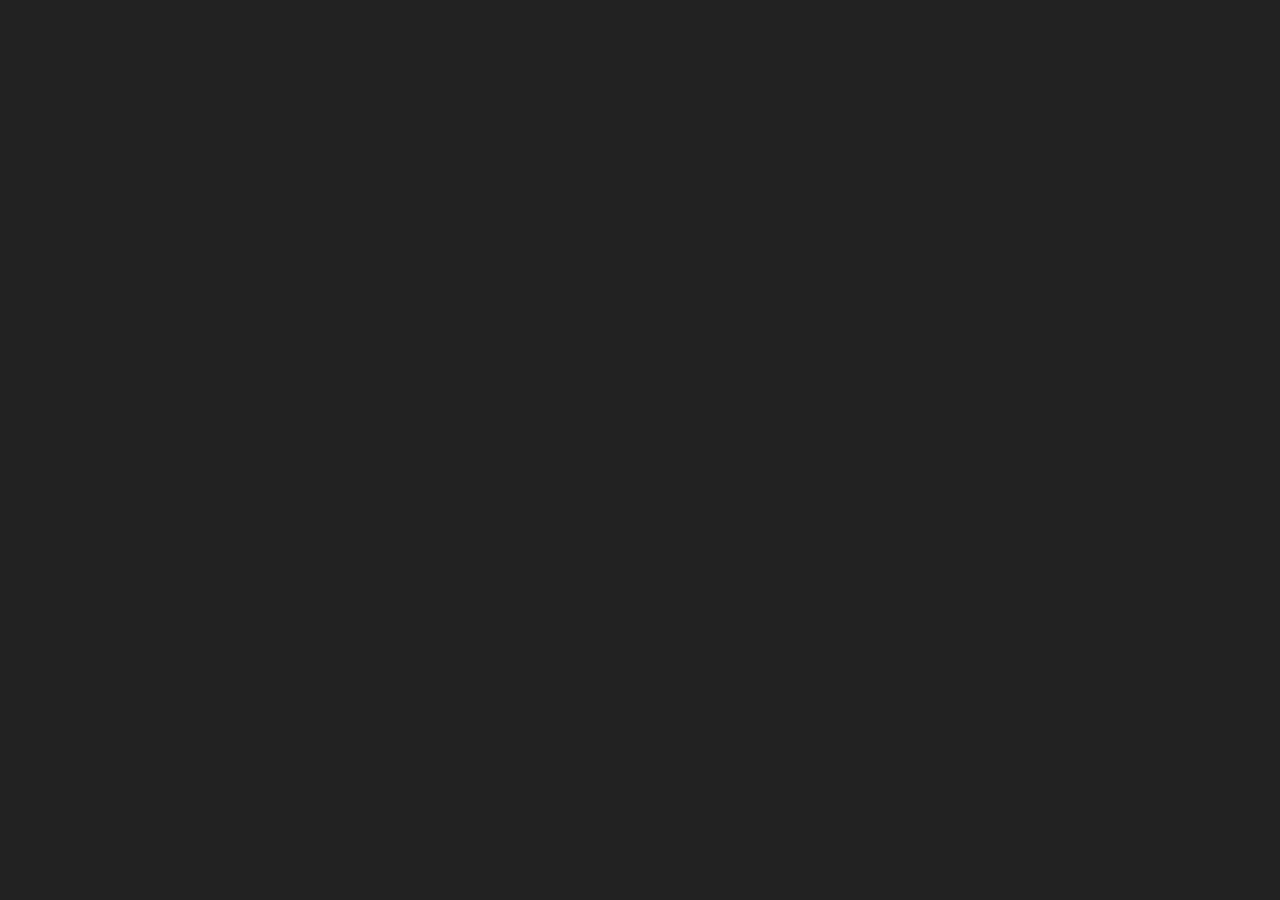
==== index.html @ 2d4ada60 ". ." ====
<!DOCTYPE html>
<html lang="en">

<head>
        <meta charset="UTF-8">
        <meta name="viewport" content="width=device-width, initial-scale=1, shrink-to-fit=no">
        <title>lujiangz</title>
        <meta name="description" content="lujiangz" />
        <meta name="keywords" content=", lujiangz" />

        <!--  FavIcon  -->
        <link rel="shortcut icon" href="assets/img/favvicon.ico">

        <!-- Google Fonts -->
		<link href="https://fonts.googleapis.com/css?family=Muli:400,600" rel="stylesheet">
		<link href="https://fonts.googleapis.com/css?family=Poppins:400,500,600,700" rel="stylesheet">

        <!--  plugins Css  -->
        <link rel="stylesheet" type="text/css" href="assets/css/plugins.css">
        <!--  Custom Style CSS  -->
        <link rel="stylesheet" href="assets/css/style.css">

    </head>
    <body class="pilling-page uone-dark"  data-spy="scroll" data-target="#scrollspy" data-offset="1">

        <!--  Pre Loader  -->
        <div id="overlayer">
            <span class="spinner-grow spinner-grow-lg loader" role="status" aria-hidden="true"></span>
        </div>


        <!--  Page Pilling  Strat  -->
		 <div id="pagepiling" class="pagepiling">

             <!--   Header Start -->
             <header>
                 <div class="logo-area">
                     <a href="index.html" class="logo">
                         <span class="size-sm mb-0 font-weight-bold pl-3 text-dark text-left">L<span class="base-color">ujiangz</span></span>
                     </a>
                 </div>
             </header>
             <!--   Header End   -->



            <!--    Hero Start    -->
            <section class="section pp-scrollable hero" id="hero">
                <div class="display-table">
                    <div class="display-content">
                        <div class="container">
                            <div class="title-small">
                                <p class="text-dark">Home</p>
                            </div>
                            <div class="row">
                                <div class=" col-md-4 col-sm-12">
                                    <div class="personal-img">
                                        <img src="assets/img/mehmet.jpg" alt="/" class="img-thumbnail">
                                    </div>
                                </div>
                                <div class="col-lg-8 personal-item">
                                    <br><br>
                                    <h1 class="text-dark mb-3">lujiangz</h1>
                                    <p class="text-dark"> <span class="element" data-elements="Part-Time Gamer, Full-Time Lazy Programmer."></span></p>
                                    <div class="row">
                                        <div class="col-lg-5 col-sm-6 personal-info">
                                        </div>
                                        <div class="col-lg-12">
                                            <ul class="list-inline social-icon mt-2">                                              
                                                <li class="list-inline-item"><a target="_blank" href="https://twitter.com/mehmetsevuk"><i class="lni-twitter-filled text-dark"></i></a></li>
                                                <li class="list-inline-item"><a target="_blank" href="https://www.instagram.com/lujiangz/"><i class="lni-instagram-original text-dark"></i></a></li>
                                                
                                            </ul>
                                        </div>
                                    </div>
                                </div>
                            </div>
                        </div>
                    </div>
                </div>
            </section>
            <!--    Hero End    -->
        </div>
        <!--  Page Pilling  End -->


        <!--  JavaScripts  -->
        <script data-cfasync="false" src="cdn-cgi/scripts/5c5dd728/cloudflare-static/email-decode.min.js"></script><script data-cfasync="false" src="cdn-cgi/scripts/5c5dd728/cloudflare-static/email-decode.min.js"></script><script src="assets/js/jquery-3.4.1.min.js"></script>
        <!--  Plugins JS  -->
        <script src="assets/js/plugins.js"></script>
        <!-- Map Js -->
        <script src="https://maps.googleapis.com/maps/api/js?key=AIzaSyBcmB207_E3E4SkA8jTA8FQjSWTop9YxZU"></script>
        <!--  Custom JS  -->
        <script src="assets/js/uone.js"></script>
    </body>

</html>
---- assets/css/style.css ----
/*-----------------------------------------------------------
* Template Name    : Uone | Responsive One Page HTML Template
* Author           : Retrinagroup
* Version          : 1.0.0
* Created          : January 2020
* File Description : Main css file of the template
*------------------------------------------------------------
*/
/***********************
    1.GENERAL
    2.PRELOADER
    3.FIX
    4.OVERLAY MENU
    5.HERO
    6.COUNT TO
    7.RESUME
    8.SKILL
    9.SERVICES
    10.PORTFOLIO
    11.CLIENT
    12.BLOG
    13.CONTACT
    14.FOOTER
    15.NILL-DARK
	16.RESPONSIVE
************************/
/*-------------------------
         GENERAL
-------------------------*/
body {
  font-family: "Muli", sans-serif;
}

::-moz-selection {
  background: rgba(255, 74, 41, 0.3);
}

::selection {
  background: rgba(255, 74, 41, 0.3);
}

::-moz-selection {
  background: rgba(255, 74, 41, 0.3);
}

.full-screen {
  height: 100vh;
}

h1, h2, h3, h4, h5, h6 {
  font-family: "Poppins", sans-serif;
  line-height: 1.618;
}

.base-color {
  color: #d23e50 !important;
}

.bg-base-color {
  background-color: #d23e50 !important;
}

.z-index {
  z-index: 2;
}

.w-40 {
  width: 40% !important;
}

h2 span {
  font-weight: 600;
}

.pt-6, .py-6 {
  padding-top: 6rem;
}

.pb-6, .py-6 {
  padding-bottom: 6rem;
}

a:hover {
  text-decoration: none;
}

a, button {
  outline: none !important;
}

.max-width-365 {
  max-width: 365px;
  margin: 0 auto;
}

.pill-button {
  background-color: #d23e50;
  border: 2px solid #d23e50;
  border-radius: 25px;
  padding: 10px 30px;
  color: #ffffff;
  -webkit-transition: all 0.3s ease;
  transition: all 0.3s ease;
  font-size: 16px;
  display: inline-block;
}

.pill-button:hover {
  background-color: #bf2739;
  border-color: #bf2739;
  color: #ffffff;
}

.display-table {
  display: table;
  width: 100%;
  height: 100%;
}

.display-content {
  vertical-align: middle;
  display: table-cell;
  padding: 5rem 0;
}

.center-item {
  display: -webkit-box;
  display: -ms-flexbox;
  display: flex;
  -webkit-box-pack: center;
  -ms-flex-pack: center;
  justify-content: center;
  -webkit-box-orient: vertical;
  -webkit-box-direction: normal;
  -ms-flex-direction: column;
  flex-direction: column;
  -webkit-box-align: center;
  -ms-flex-align: center;
  align-items: center;
}

/*-------------------------
        PRELOADER
-------------------------*/
#overlayer {
  width: 100%;
  height: 100%;
  position: fixed;
  z-index: 9999;
  background: #222;
}

.loader {
  position: fixed;
  top: calc(50% - 20px);
  left: calc(50% - 20px);
  z-index: 99999;
  color: #d23e50;
}

/*-------------------------
        FIX
-------------------------*/
header {
  padding: 15px;
  width: 100%;
  background-color: transparent;
  position: fixed;
  z-index: 1030;
  top: 0;
}

#pp-nav li {
  margin: 0.75rem 0.5rem;
}

#pp-nav li a {
  padding: 0.5rem;
}

#pp-nav li span {
  width: 20px;
  height: 3px;
  background-color: #2a2a2b;
  border: none;
  border-radius: 1rem;
  -webkit-transition: all 0.5s ease;
  transition: all 0.5s ease;
}

#pp-nav li .active span {
  background-color: #d23e50;
  width: 30px;
  -webkit-transform: translateX(-10px);
          transform: translateX(-10px);
}

#pp-nav li .pp-tooltip {
  color: #222;
  font-size: 12px;
  text-transform: lowercase;
  font-weight: 700;
  -webkit-transition: all 0.5s ease;
  transition: all 0.5s ease;
  -webkit-transform: translateY(-3px);
          transform: translateY(-3px);
}

#pp-nav li .active ~ .pp-tooltip {
  padding-right: 0.75rem;
}

#pp-nav.right {
  right: 2.5rem;
}

.pp-slidesNav li {
  margin: 0.75rem 0.5rem;
}

.pp-slidesNav span {
  width: 20px;
  height: 3px;
  background-color: #929292;
  border: none;
  border-radius: 1rem;
  -webkit-transition: all 0.5s ease;
  transition: all 0.5s ease;
}

.pp-slidesNav .active span {
  background-color: #9e6b2b;
  width: 30px;
  -webkit-transform: translateX(-10px);
          transform: translateX(-10px);
}

.title-small {
  position: absolute;
  top: calc(50% - 12px);
  width: 280px;
  left: -7rem;
  z-index: 2;
}

.title-small p {
  font-size: 14px;
  color: #000000;
  text-transform: uppercase;
  letter-spacing: 0.17em;
  text-align: center;
  -webkit-transform: rotate(-90deg);
          transform: rotate(-90deg);
  position: relative;
  display: block;
  font-weight: 700;
}

.title-small p:before {
  content: '';
  width: 32px;
  height: 1px;
  background: #d23e50;
  position: absolute;
  left: 28px;
  top: 12px;
}

.title-small p:after {
  content: '';
  width: 32px;
  height: 1px;
  background: #d23e50;
  position: absolute;
  top: 12px;
  right: 32px;
}

/*-------------------------
    OVERLAY MENU
-------------------------*/
.overlay-menu {
  background-color: #222;
  position: fixed;
  top: 0;
  right: 0;
  width: 100%;
  height: 100vh;
  -webkit-transition: all 0.3s ease;
  transition: all 0.3s ease;
  z-index: 1030;
  opacity: 0;
  visibility: hidden;
}

.overlay-menu a:hover {
  color: #d23e50 !important;
}

.overlay-menu a.active {
  color: #d23e50 !important;
}

.overlay-menu .overlay-menu-list {
  width: 100%;
}

.overlay-menu .overlay-menu-list .overlay-nav > ul {
  width: 50%;
  float: left;
}

.overlay-menu .overlay-menu-list .overlay-nav a, .overlay-menu .overlay-menu-list .overlay-nav span, .overlay-menu .overlay-menu-list .overlay-nav p {
  color: #dbdbdb;
  font-size: 14px;
  letter-spacing: 2px;
  padding: 0.75rem;
  display: inline-block;
  font-family: 'Poppins', sans-serif;
  font-weight: 500;
}

.overlay-menu .overlay-menu-list .overlay-nav .contact-info li:first-child span {
  font-size: 16px;
  color: #ffffff;
  font-weight: 600;
}

.overlay-menu .overlay-menu-list .overlay-nav .contact-info li span i {
  font-size: 18px;
  position: relative;
  top: 2px;
}

.overlay-menu .overlay-menu-list .overlay-nav .contact-info .socails li i {
  font-size: 20px;
  font-weight: 400;
}

.overlay-menu .overlay-menu-list .list-group-item {
  padding: 0;
  margin: 0;
  border: none;
  background-color: transparent !important;
  text-transform: uppercase;
}

.overlay-menu.show {
  opacity: 1;
  visibility: visible;
  cursor: url(../img/cursor-white.png), auto;
}

.pilling-page .overlay-menu .overlay-menu-list .list-group-item {
  padding: 0;
  margin: 0;
  border: none;
  background-color: transparent !important;
  text-transform: uppercase;
}

.overlay-menu-toggler {
  position: absolute;
  top: 5px;
  color: #222 !important;
  padding: 10px;
  right: 24px;
  z-index: 1029;
  border-radius: 0 4px 4px 0;
  -webkit-transition: all 0.3s ease;
  transition: all 0.3s ease;
  opacity: 1;
}

.overlay-menu-toggler.move {
  opacity: 0;
}

/*-------------------------
          HERO
-------------------------*/
.hero {
  background: url("../img/mehmet-2.jpg") no-repeat;
  background-size: cover;
  -webkit-box-shadow: inset 0 0 0 2000px rgba(255, 255, 255, 0.4);
          box-shadow: inset 0 0 0 2000px rgba(255, 255, 255, 0.4);
}

.hero .list-inline-item i {
  font-size: 20px;
  font-weight: 400;
}

.hero .list-inline-item i:hover {
  color: #d23e50 !important;
}

.hero .list-inline-item:not(:last-child) {
  margin-right: 1rem;
}

.hero .personal-item {
  position: relative;
}

.hero .personal-item h1 {
  font-size: 2rem !important;
}

.hero .personal-item .personal-info p {
  font-weight: 600;
}

.hero .personal-item .personal-info span {
  font-weight: 300;
}

.hero .personal-img img {
  position: relative;
  left: 0;
  width: 100%;
}

/*-------------------------
         Count up
-------------------------*/
.count-number {
  font-size: 1.5rem;
}

.count-content {
  margin: 10px 0;
}

/*-------------------------
         RESUME
-------------------------*/
ul.timeline {
  list-style-type: none;
  position: relative;
}

ul.timeline:before {
  content: ' ';
  background: #929292;
  display: inline-block;
  position: absolute;
  left: 9px;
  top: 30px;
  width: 2px;
  height: 100%;
  z-index: 400;
}

ul.timeline > li:before {
  content: ' ';
  background-color: #ffffff;
  display: inline-block;
  border-radius: 50%;
  border: 3px solid #d23e50;
  left: -40px;
  width: 20px;
  height: 20px;
  z-index: 400;
  top: 29px;
  position: relative;
}

.resume h3 i {
  padding-right: 0.75rem;
}

/*-------------------------
          Skill
-------------------------*/
.skill-box .skillbar {
  position: relative;
  display: block;
  width: 100%;
  height: 2px;
  border-radius: 5px;
  -webkit-transition: 0.1s linear;
  transition: 0.1s linear;
  background: #eee;
}

.skill-box .skillbar:not(:last-child) {
  margin-bottom: 40px;
}

.skill-box .skillbar-title {
  position: absolute;
  top: -28px;
  left: -17px;
  font-weight: 600;
  font-size: 14px;
}

.skill-box .skillbar-title span {
  margin-left: 18px;
}

.skill-box .skillbar-bar {
  height: 2px;
  width: 0;
  border-radius: 3px;
  float: left;
  background: #d23e50;
}

.skill-box .skill-bar-percent {
  position: absolute;
  font-weight: 500;
  bottom: 8px;
  right: 0;
}

/*-------------------------
         Services
-------------------------*/
.services .services-item {
  background-color: rgba(200, 200, 200, 0.05);
  border-radius: 4px;
  padding: 25px 10px;
  margin-bottom: 30px;
}

.services .services-item:hover .services-icon {
  -webkit-transform: rotateY(360deg);
          transform: rotateY(360deg);
  -webkit-transition: 0.9s ease;
  transition: 0.9s ease;
}

.services .services-content {
  padding-left: 3rem;
}

/*-------------------------
         PORTFOLIO
-------------------------*/
.portfolio .portfolio-filter li a {
  color: #222;
  border-radius: 20px;
  display: block;
  padding: 5px 15px;
  -webkit-transition: all 0.3s;
  transition: all 0.3s;
}

.portfolio .portfolio-filter a.active {
  background-color: #d23e50 !important;
  color: #ffffff !important;
}

.portfolio .portfolio-filter a:hover {
  background-color: #d23e50 !important;
  color: #ffffff !important;
}

.portfolio .portfolio-item img {
  -webkit-transition: all .5s ease;
  transition: all .5s ease;
}

.portfolio .portfolio-item-content {
  position: relative;
  overflow: hidden;
}

.portfolio .portfolio-item-content:hover img {
  -webkit-transform: scale(1.2);
          transform: scale(1.2);
  border-radius: 0.25rem;
}

.portfolio .portfolio-item-content:hover .img-overlay {
  opacity: 1;
  visibility: visible;
  border-radius: 0.25rem;
}

.portfolio .portfolio-item-content img {
  width: 100%;
}

.portfolio .img-overlay {
  position: absolute;
  top: 0;
  left: 0;
  width: 100%;
  height: 100%;
  background-color: rgba(255, 74, 41, 0.3);
  opacity: 0;
  visibility: hidden;
  -webkit-transition: all 0.5s ease;
  transition: all 0.5s ease;
  border-radius: 50%;
}

.portfolio .img-overlay:before {
  content: "";
  height: 45%;
  width: 40%;
  position: absolute;
  border-top: 1px solid #ffffff;
  border-left: 1px solid #ffffff;
  top: 18px;
  left: 18px;
}

.portfolio .img-overlay:after {
  content: "";
  height: 45%;
  width: 40%;
  position: absolute;
  border-bottom: 1px solid #ffffff;
  border-right: 1px solid #ffffff;
  bottom: 18px;
  right: 18px;
}

.portfolio .img-overlay-content {
  position: relative;
  top: 50%;
  -webkit-transform: translate(0, -50%);
          transform: translate(0, -50%);
}

.portfolio .img-overlay-content p {
  background-color: #929292;
  height: 35px;
  width: 35px;
  display: inline-block;
}

.portfolio .img-overlay-content i {
  line-height: 35px;
}

.portfolio .img-overlay-content a:hover {
  background-color: #d23e50;
  color: #ffffff;
}

.portfolio .portfolio-icon a, .portfolio .portfolio-icon button {
  background-color: #ffffff;
  color: rgba(0, 0, 0, 0.8);
  width: 35px;
  height: 35px;
  line-height: 37px;
  margin: 0 8px;
  display: inline-block;
  border-radius: 4px;
  -webkit-transition: all 0.3s ease;
  transition: all 0.3s ease;
  border: none;
}

.portfolio .portfolio-icon a i, .portfolio .portfolio-icon button i {
  font-size: 18px;
  font-weight: 700;
}

.portfolio .portfolio-icon a:hover, .portfolio .portfolio-icon button:hover {
  background-color: #d23e50;
  color: #ffffff;
}

.portfolio-single .modal-dialog {
  max-width: 75%;
}

.max-width-450 {
  max-width: 450px;
  margin: 0 auto;
}

/*-------------------------
       TESTIMONIAL
-------------------------*/
.testimonial .testimonial-item {
  max-width: 750px;
  margin: 0 auto;
  border-radius: 4px;
  background-color: rgba(200, 200, 200, 0.05) !important;
  padding: 30px;
  overflow: hidden;
}

.testimonial .testimonial-item p {
  font-size: 16px;
  font-weight: 400;
  line-height: 2em;
}

.testimonial .testimonial-item h4 {
  font-size: 14px;
  font-weight: 300 !important;
  line-height: 2em;
}

.testimonial .testimonial-item h4 span {
  font-size: 14px;
  font-weight: 300 !important;
  line-height: 2em;
}

.testimonial .owl-dot span {
  display: block;
  width: 15px;
  height: 5px;
  background-color: #929292;
  margin: 0 4px;
  border-radius: 15px;
  -webkit-transition: all 0.5s ease;
  transition: all 0.5s ease;
}

.testimonial .owl-dot.active span {
  width: 30px;
  background-color: #d23e50;
}

.testimonial .owl-carousel .testimonial-item img {
  width: 80px;
  border: 2px solid #d23e50;
  border-radius: 5px;
}

.testimonial .owl-item .testimonial-item {
  -webkit-transition: all 0.5s ease;
  transition: all 0.5s ease;
}

.testimonial .owl-nav {
  display: block;
  position: absolute;
  bottom: -25px;
  left: calc(50% - 48px);
}

.testimonial .owl-nav .owl-prev span, .testimonial .owl-nav .owl-next span {
  background: #d23e50;
  color: #ffffff;
  width: 38px;
  height: 38px;
  font-size: 30px;
  line-height: 35px;
  text-align: center;
  display: inline-block;
  cursor: pointer;
  border-radius: 30px;
  margin: 0 5px;
}

.testimonial .owl-stage-outer {
  padding-top: 1rem;
  padding-bottom: 3rem;
}

/*-------------------------
          BLOG
-------------------------*/
.blog .blog-item {
  margin-bottom: 15px;
  margin-top: 15px;
}

.blog .image-blog img {
  width: 100%;
}

.blog .blog-content {
  background-color: rgba(200, 200, 200, 0.05) !important;
}

.blog .blog-link button {
  background-color: transparent;
  border: none;
  padding: 0;
}

.blog .blog-link button:hover {
  color: #bf2739 !important;
}

.blog-single .modal-dialog {
  max-width: 75%;
}

/*-------------------------
          CONTACT
-------------------------*/
.contact ::-moz-placeholder, .contact .form-control::-moz-placeholder {
  color: #929292;
}

.contact .form-item .form-control {
  background: rgba(255, 255, 255, 0.4);
  border-radius: 0;
  -webkit-box-shadow: none;
          box-shadow: none;
  height: 44px;
  font-size: 14px;
  position: relative;
  -webkit-transition: border .9s ease;
  transition: border .9s ease;
  border: none;
  border-bottom: 1px solid #929292;
  color: #d23e50;
}

.contact .form-item .form-control:focus {
  border-bottom: 1px solid #d23e50;
}

.contact .contact-form textarea {
  min-height: 175px;
}

.contact .contact-form h3 {
  padding-right: 2rem;
}

.contact #message.toast {
  max-width: 500px;
  padding: 2px 0 1px;
  position: relative;
  top: 18px;
  display: inline-block;
  left: 20px;
}

.contact .toast button span {
  position: relative;
  top: 8px;
}

/*-------------------------
          FOOTER
-------------------------*/
.footer {
  background: url("../img/mehmet-2.jpg") no-repeat;
  background-size: cover;
  -webkit-box-shadow: inset 0 0 0 2000px rgba(255, 255, 255, 0.4);
          box-shadow: inset 0 0 0 2000px rgba(255, 255, 255, 0.4);
}

.footer .socails li i {
  font-size: 20px;
  font-weight: 400;
}

.footer .socails li i:hover {
  color: #d23e50 !important;
}

/*-------------------------
       COLOR SCHEME
-------------------------*/
.color-scheme {
  position: fixed;
  z-index: 999;
  right: 31px;
  top: 75px;
  padding: .5rem .75rem;
  border-radius: 50%;
  -webkit-transition: all 0.5s ease;
  transition: all 0.5s ease;
}

.color-scheme:hover {
  color: #ffffff;
}

.color-scheme i {
  position: relative;
  top: 1px;
}

/*-------------------------
       COLOR SCHEME
-------------------------*/
.color-scheme {
  position: fixed;
  z-index: 999;
  right: 31px;
  top: 75px;
  padding: .5rem .75rem;
  border-radius: 50%;
  -webkit-transition: all 0.5s ease;
  transition: all 0.5s ease;
}

.color-scheme:hover {
  color: #ffffff;
}

.color-scheme i {
  position: relative;
  top: 1px;
}

/*-------------------------
       Uone DARK
-------------------------*/
body.uone-dark {
  background-color: #222;
  color: #ffffff;
}

.uone-dark .hero, .uone-dark .footer {
  -webkit-box-shadow: inset 0 0 0 2000px rgba(0, 0, 0, 0.8);
          box-shadow: inset 0 0 0 2000px rgba(0, 0, 0, 0.8);
}

.uone-dark .hero-03 {
  -webkit-box-shadow: none;
          box-shadow: none;
}

.uone-dark .text-dark {
  color: #f4f4f4 !important;
}

.uone-dark a.text-dark:hover {
  color: #f4f4f4 !important;
}

.uone-dark a.text-dark:focus {
  color: #f4f4f4 !important;
}

.uone-dark .comment-info a {
  color: #f4f4f4 !important;
}

.uone-dark .comment-info a:hover {
  color: #d23e50 !important;
}

.uone-dark .form-item .form-control {
  color: #f4f4f4 !important;
  border-bottom: 1px solid #eee;
  background: transparent;
}

.uone-dark .form-item .form-control:focus {
  border-bottom: 1px solid #d23e50;
}

.uone-dark .text-muted {
  color: #dbdbdb !important;
}

.uone-dark .bg-dark, .uone-dark .bg-white {
  background-color: #222 !important;
}

.uone-dark .services-item {
  background-color: #2a2a2b !important;
}

.uone-dark .img-thumbnail {
  background-color: transparent;
  border: 1px solid rgba(255, 255, 255, 0.4);
}

.uone-dark #pp-nav li span, .uone-dark .pp-slidesNav span {
  background-color: #eee;
}

.uone-dark #pp-nav li .active span, .uone-dark .pp-slidesNav .active span {
  background-color: #d23e50;
}

.uone-dark .pp-tooltip {
  color: #f4f4f4 !important;
}

.uone-dark .overlay-menu-toggler {
  color: #eee !important;
}

.uone-dark .portfolio-filter li a {
  color: #dbdbdb !important;
}

.uone-dark .portfolio .portfolio-item-content {
  border-color: rgba(27, 30, 33, 0.9);
}

.uone-dark .portfolio .portfolio-item-content:hover {
  background-color: rgba(27, 30, 33, 0.9);
}

.uone-dark .portfolio .portfolio-icon a {
  color: #222;
  background-color: #f4f4f4;
}

.uone-dark .portfolio .portfolio-icon a:hover {
  background-color: #d23e50;
  color: #f4f4f4;
}

.uone-dark .testimonial .testimonial-item {
  background-color: #2a2a2b !important;
}

.uone-dark .blog .blog-content {
  background-color: #2a2a2b !important;
}

.uone-dark .blog .blog-link:hover {
  color: #f4f4f4;
}

.uone-dark .blog .blog-item h5 a:hover {
  color: #d23e50 !important;
}

.uone-dark .navbar-nav .nav-item a:hover, .uone-dark .navbar a:hover {
  color: #d23e50 !important;
}

.uone-dark .navbar a:hover {
  color: #d23e50 !important;
}

.uone-dark .testimonial .owl-dot span {
  background-color: #dbdbdb;
}

.uone-dark .testimonial .owl-dot.active span {
  background-color: #d23e50;
}

.uone-dark .blog .blog-link button:hover {
  color: #dbdbdb !important;
}

.uone-dark .pill-button:hover {
  color: #f4f4f4;
}

@media (max-width: 767px) {
  .uone-dark header {
    background-color: #222 !important;
    -webkit-box-shadow: 0 1px 3px 0 rgba(255, 255, 255, 0.4);
            box-shadow: 0 1px 3px 0 rgba(255, 255, 255, 0.4);
  }
}

/*--------------------------------------
       prefers-color-scheme: dark
--------------------------------------*/
/*@media (prefers-color-scheme: dark) {
    body {
        background-color: $dark;
        color: $white;
    }
    .hero,  .hero-02 .hero-item1 ,   .hero-02 .hero-item2 , .footer{
        box-shadow: inset 0 0 0 2000px $bg-black;
    }
    .text-dark {
        color: $f4f4f4 !important;
    }
    a.text-dark {
        &:hover {
            color: $f4f4f4 !important;
        }

        &:focus {
            color: $f4f4f4 !important;
        }
    }
    .comment-info a {
        color: $f4f4f4 !important;

        &:hover {
            color: $base-color !important;
        }
    }
    .form-item .form-control {
        color: $f4f4f4 !important;
        border-bottom: 1px solid $eee;
        background: transparent;

        &:focus {
            border-bottom: 1px solid $base-color;
        }
    }
    .text-muted {
        color: $dbdbdb !important;
    }
    .bg-dark, .bg-white {
        background-color: $dark !important;
    }
    .services-item {
        background-color: $dark-2 !important;
    }
    .img-thumbnail {
        background-color: transparent;
        border: 1px solid $bg-white;
    }
    #pp-nav li span, .pp-slidesNav span {
        background-color: $eee;
    }
    #pp-nav li .active span, .pp-slidesNav .active span {
        background-color: $base-color;
    }
    .pp-tooltip {
        color: $f4f4f4 !important;
    }
    .overlay-menu-toggler {
        color: $eee !important;
    }
    .portfolio-filter li a {
        color: $dbdbdb !important;
    }
    .portfolio .portfolio-item-content {
        border-color: rgba(27, 30, 33, 0.9);

        &:hover {
            background-color: rgba(27, 30, 33, 0.9);
        }
    }
    .portfolio .portfolio-icon a {
        color: $dark;
        background-color: $f4f4f4;

        &:hover {
            background-color: $base-color;
            color: $f4f4f4;
        }
    }
    .testimonial .testimonial-item {
        background-color: $dark-2 !important;
    }
    .blog {
        .blog-content {
            background-color: $dark-2 !important;
        }

        .blog-link:hover {
            color: #f4f4f4;
        }

        .blog-item h5 a:hover {
            color: $base-color !important;
        }
    }
    .navbar-nav .nav-item a:hover, .navbar a:hover {
        color: $base-color !important;
    }

    .navbar a:hover {
        color: $base-color !important;
    }
    .testimonial .owl-dot span {
        background-color: $dbdbdb;
    }
    .testimonial .owl-dot.active span {
        background-color: $base-color;
    }
    .blog .blog-link button:hover {
        color: $dbdbdb !important;
    }
    .pill-button:hover {
        color: $f4f4f4;
    }
}
@media (prefers-color-scheme: dark) and (max-width: 767px){
    header {
        background-color: $dark !important;
        box-shadow: 0 1px 3px 0 $bg-white;
    }
}*/
/*-------------------------
       MEDIA SCREENS
-------------------------*/
@media (min-width: 768px) {
  .pl-md-6 {
    padding-left: 4rem;
  }
  .testimonial .owl-nav {
    display: none;
  }
}

@media (min-width: 1200px) {
  .pilling-page .container {
    max-width: 1050px;
  }
  #myVideo {
    width: 100%;
  }
}

@media (max-width: 1199px) {
  .section {
    padding-right: 6rem;
    padding-left: 6rem;
  }
  #services h2 {
    font-size: 50px;
  }
  .hero-02 .hero-slide {
    background-size: auto 100%;
  }
  .hero-02 .hero-slide.zoom {
    background-size: auto 200%;
  }
}

@media (max-width: 991px) {
  body {
    padding-top: 63px;
  }
  body.pilling-page {
    padding-top: 0;
  }
  .personal-img img {
    display: none;
  }
  .personal-item {
    margin-top: 1.5rem !important;
  }
}

@media (max-width: 767px) {
  header {
    background-color: #fff;
    -webkit-box-shadow: 0 1px 3px 0 #eee;
            box-shadow: 0 1px 3px 0 #eee;
  }
  .overlay-menu-toggler {
    right: 0.5rem;
  }
  .overlay-menu .overlay-menu-list .overlay-nav a, .overlay-menu .overlay-menu-list .overlay-nav span, .overlay-menu .overlay-menu-list .overlay-nav p {
    font-size: 12px;
    padding: 0.5rem;
  }
  #pp-nav {
    display: none;
  }
  .title-small {
    display: none;
  }
  .section {
    padding-left: 0.5rem;
    padding-right: 0.5rem;
    padding-top: 2rem;
  }
  .fix-logo {
    display: none;
  }
  #services h2 {
    font-size: 40px;
  }
  .testimonial .owl-dot {
    display: none;
  }
  .color-scheme {
    right: 15px;
  }
}

@media (max-width: 575px) {
  .comments img {
    width: 85px;
  }
  .comment-info {
    margin-left: 100px;
  }
  #message.toast {
    top: 18px;
    left: inherit;
    font-size: 12px;
    padding: 3px 0;
  }
  .overlay-nav a, .overlay-nav span, .overlay-nav p {
    padding: 0.5rem;
    letter-spacing: 1px;
  }
  .overlay-menu .overlay-menu-list .overlay-nav > ul {
    width: 100%;
    float: none;
    margin-bottom: 2rem;
  }
  #services h2 {
    font-size: 30px;
  }
  .testimonial .display-table, .testimonial .display-content {
    display: block;
  }
  .testimonial .testimonial-item {
    padding: 15px;
  }
  .blog-single .modal-dialog, .portfolio-single .modal-dialog {
    max-width: 100%;
  }
}
/*# sourceMappingURL=style.css.map */
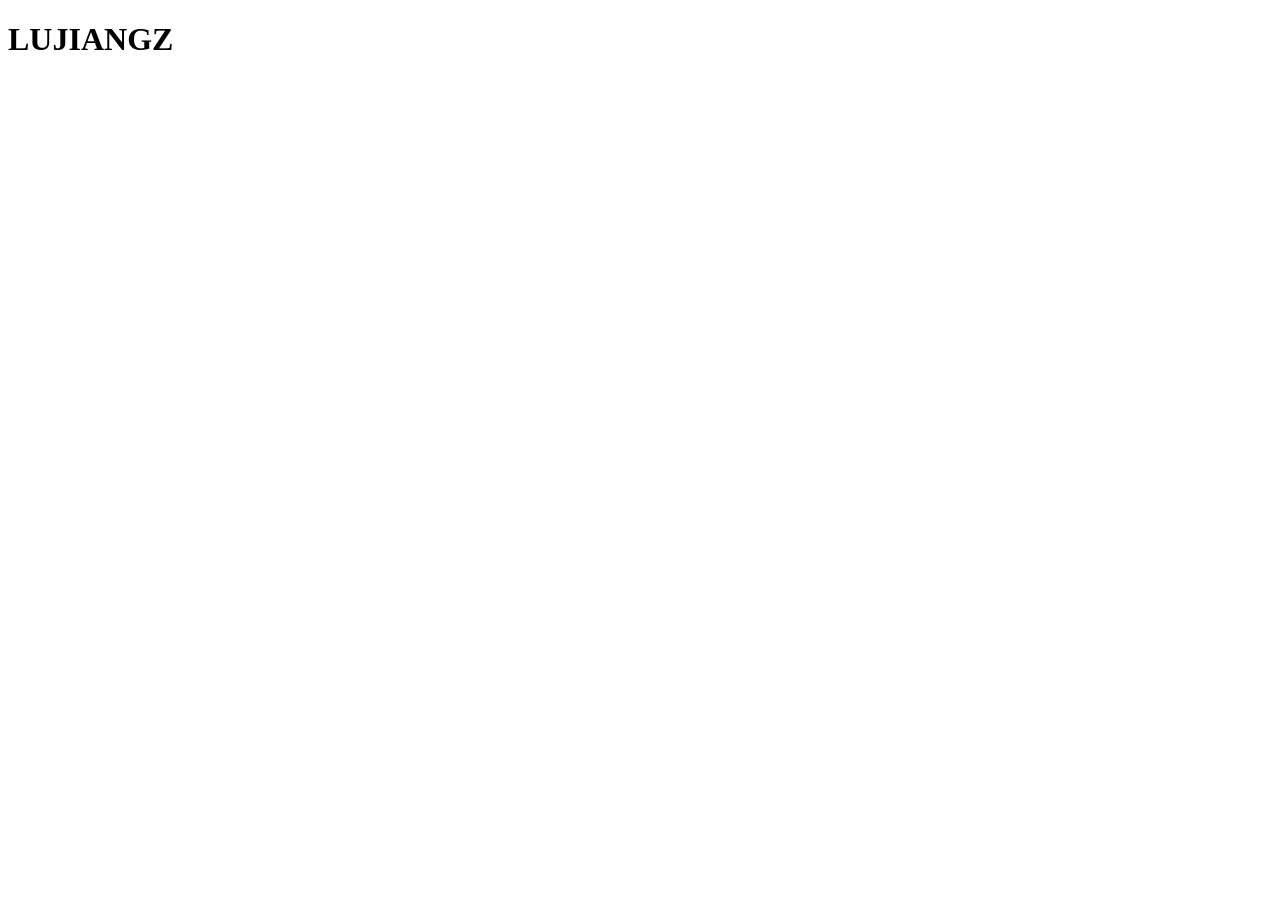
==== commit a71968a6: "Update index.html" ====
--- a/index.html
+++ b/index.html
@@ -7,91 +7,9 @@
         <title>lujiangz</title>
         <meta name="description" content="lujiangz" />
         <meta name="keywords" content=", lujiangz" />
-
-        <!--  FavIcon  -->
-        <link rel="shortcut icon" href="assets/img/favvicon.ico">
-
-        <!-- Google Fonts -->
-		<link href="https://fonts.googleapis.com/css?family=Muli:400,600" rel="stylesheet">
-		<link href="https://fonts.googleapis.com/css?family=Poppins:400,500,600,700" rel="stylesheet">
-
-        <!--  plugins Css  -->
-        <link rel="stylesheet" type="text/css" href="assets/css/plugins.css">
-        <!--  Custom Style CSS  -->
-        <link rel="stylesheet" href="assets/css/style.css">
-
     </head>
-    <body class="pilling-page uone-dark"  data-spy="scroll" data-target="#scrollspy" data-offset="1">
-
-        <!--  Pre Loader  -->
-        <div id="overlayer">
-            <span class="spinner-grow spinner-grow-lg loader" role="status" aria-hidden="true"></span>
-        </div>
-
-
-        <!--  Page Pilling  Strat  -->
-		 <div id="pagepiling" class="pagepiling">
-
-             <!--   Header Start -->
-             <header>
-                 <div class="logo-area">
-                     <a href="index.html" class="logo">
-                         <span class="size-sm mb-0 font-weight-bold pl-3 text-dark text-left">L<span class="base-color">ujiangz</span></span>
-                     </a>
-                 </div>
-             </header>
-             <!--   Header End   -->
-
-
-
-            <!--    Hero Start    -->
-            <section class="section pp-scrollable hero" id="hero">
-                <div class="display-table">
-                    <div class="display-content">
-                        <div class="container">
-                            <div class="title-small">
-                                <p class="text-dark">Home</p>
-                            </div>
-                            <div class="row">
-                                <div class=" col-md-4 col-sm-12">
-                                    <div class="personal-img">
-                                        <img src="assets/img/mehmet.jpg" alt="/" class="img-thumbnail">
-                                    </div>
-                                </div>
-                                <div class="col-lg-8 personal-item">
-                                    <br><br>
-                                    <h1 class="text-dark mb-3">lujiangz</h1>
-                                    <p class="text-dark"> <span class="element" data-elements="Part-Time Gamer, Full-Time Lazy Programmer."></span></p>
-                                    <div class="row">
-                                        <div class="col-lg-5 col-sm-6 personal-info">
-                                        </div>
-                                        <div class="col-lg-12">
-                                            <ul class="list-inline social-icon mt-2">                                              
-                                                <li class="list-inline-item"><a target="_blank" href="https://twitter.com/mehmetsevuk"><i class="lni-twitter-filled text-dark"></i></a></li>
-                                                <li class="list-inline-item"><a target="_blank" href="https://www.instagram.com/lujiangz/"><i class="lni-instagram-original text-dark"></i></a></li>
-                                                
-                                            </ul>
-                                        </div>
-                                    </div>
-                                </div>
-                            </div>
-                        </div>
-                    </div>
-                </div>
-            </section>
-            <!--    Hero End    -->
-        </div>
-        <!--  Page Pilling  End -->
-
-
-        <!--  JavaScripts  -->
-        <script data-cfasync="false" src="cdn-cgi/scripts/5c5dd728/cloudflare-static/email-decode.min.js"></script><script data-cfasync="false" src="cdn-cgi/scripts/5c5dd728/cloudflare-static/email-decode.min.js"></script><script src="assets/js/jquery-3.4.1.min.js"></script>
-        <!--  Plugins JS  -->
-        <script src="assets/js/plugins.js"></script>
-        <!-- Map Js -->
-        <script src="https://maps.googleapis.com/maps/api/js?key=AIzaSyBcmB207_E3E4SkA8jTA8FQjSWTop9YxZU"></script>
-        <!--  Custom JS  -->
-        <script src="assets/js/uone.js"></script>
+   <body>
+	   <h1>LUJIANGZ
     </body>
 
-</html>+</html>
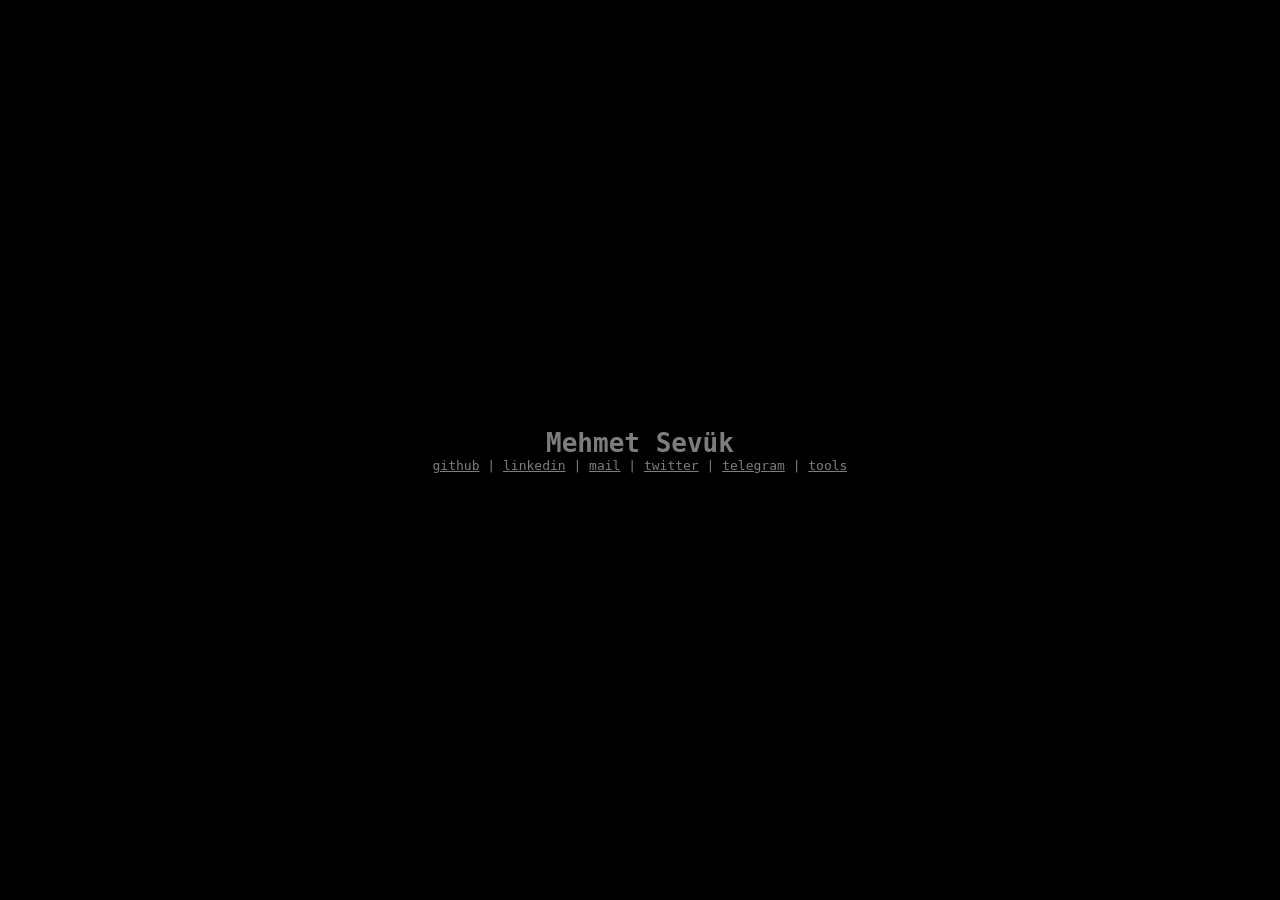
==== commit f4da8c77: "Add files via upload" ====
--- a/index.html
+++ b/index.html
@@ -1,15 +1,66 @@
 <!DOCTYPE html>
-<html lang="en">
+<html lang = "en">
+	<head>
+		<meta charset = "UTF-8">
+		<meta name = "viewport" content = "width=device-width, initial-scale = 1.0">
+		<script src="https://code.jquery.com/jquery-3.6.0.min.js"
+			integrity="sha256-/xUj+3OJU5yExlq6GSYGSHk7tPXikynS7ogEvDej/m4="
+			crossorigin="anonymous"></script>
+		<style>
+			* {
+				font-family: monospace;
+				color: rgb(255, 255, 255);
+				margin: 0;
+				padding: 0;
+				overflow: hidden;
+				background-color: #000000;
+			}
 
-<head>
-        <meta charset="UTF-8">
-        <meta name="viewport" content="width=device-width, initial-scale=1, shrink-to-fit=no">
-        <title>lujiangz</title>
-        <meta name="description" content="lujiangz" />
-        <meta name="keywords" content=", lujiangz" />
-    </head>
-   <body>
-	   <h1>LUJIANGZ
-    </body>
+			#wrapper {
+				width: 100vw;
+				min-height: 100vh;
+				display: flex;
+				flex-direction: column;
+				justify-content: center;
+				align-items: center;
+			}
 
+			#content {
+				display: flex;
+				flex-direction: column;
+				justify-content: flex-start;
+			}
+
+			@media screen and (max-width: 600px) {
+				* {
+					font-size: 22px;
+				}
+			}
+		</style>
+		<title>lujiangz</title>
+	</head>
+	<body>
+		<div id="wrapper">
+			<div id="content">
+				<h1><center>Mehmet Sevük</center></h1>
+				<p>
+					<a href = 'https://github.com/lujiangz/' target="_blank">github</a>
+					|
+					<a href = 'https://www.linkedin.com/in/lujiangz/' target="_blank">linkedin</a>
+					|
+					<a href = "mailto:lujiangz@vk.com" target="_blank">mail</a>
+					|
+					<a href = "https://twitter.com/mehmetsevuk" target="_blank">twitter</a>
+					|
+					<a href = "https://t.me/lujiangz" target="_blank">telegram</a>
+					|
+					<a href = "https://lujiangz.me/tools" target="_blank">tools</a>
+				</p>
+			</div>
+		</div>
+		<script>
+			$("#content").css("display", "none");
+			$("#content").fadeIn(2000);
+		</script>
+	</body>
 </html>
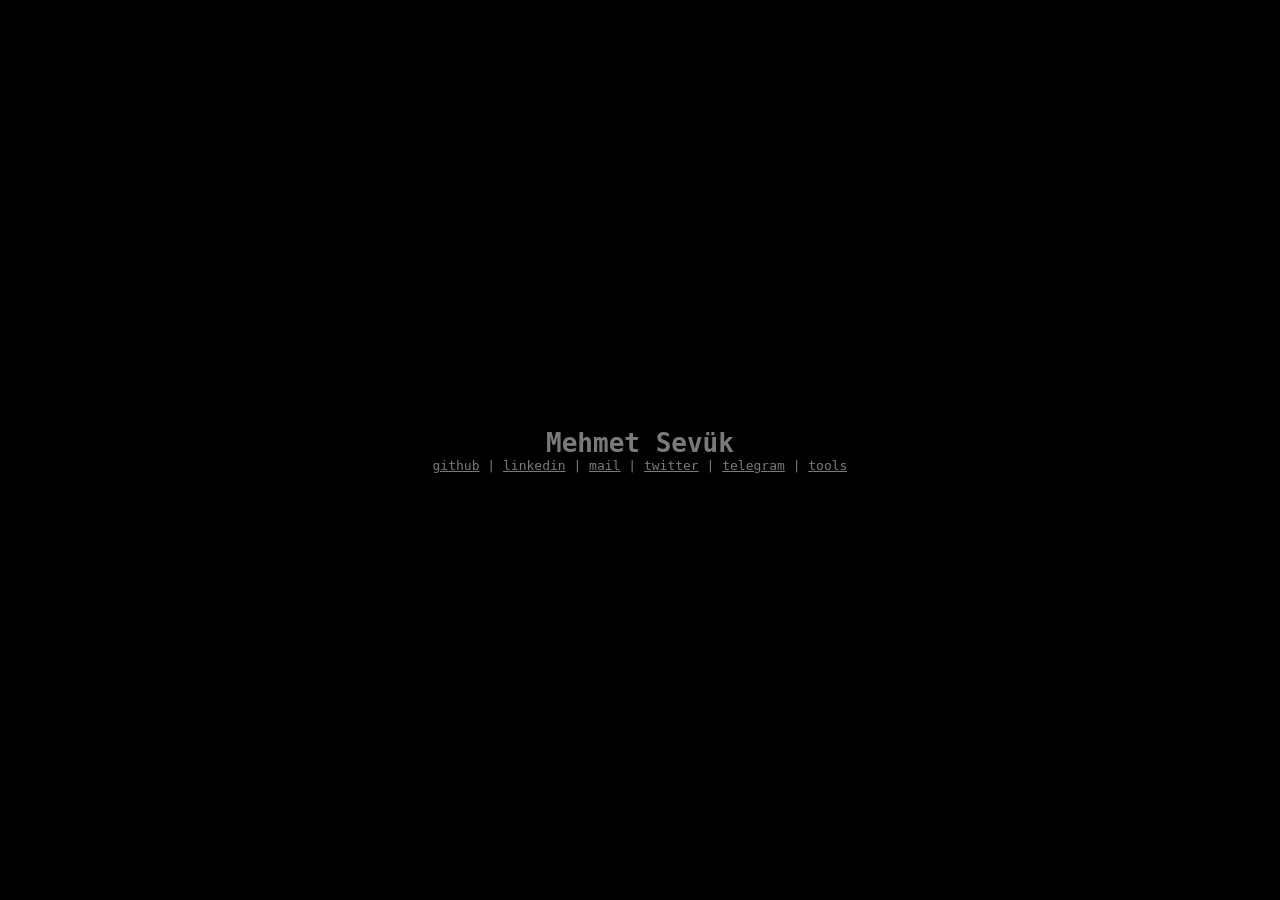
==== commit 733fc1e6: "Update index.html .io ile değişti" ====
--- a/index.html
+++ b/index.html
@@ -54,7 +54,7 @@
 					|
 					<a href = "https://t.me/lujiangz" target="_blank">telegram</a>
 					|
-					<a href = "https://lujiangz.me/tools" target="_blank">tools</a>
+					<a href = "https://www.lujiangz.github.io/tools" target="_blank">tools</a>
 				</p>
 			</div>
 		</div>
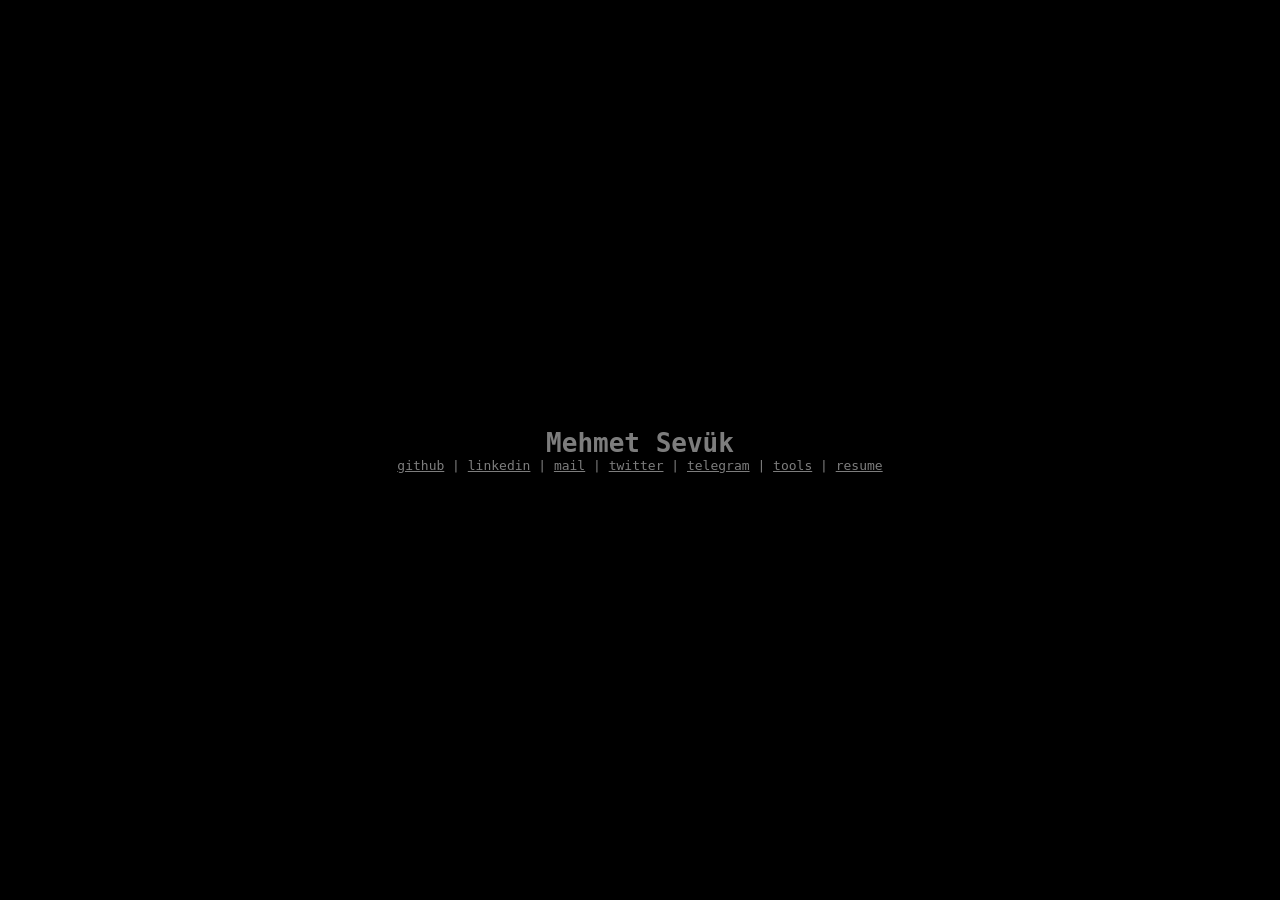
==== commit 04e76912: "Update index.html" ====
--- a/index.html
+++ b/index.html
@@ -1,66 +1,68 @@
 <!DOCTYPE html>
-<html lang = "en">
-	<head>
-		<meta charset = "UTF-8">
-		<meta name = "viewport" content = "width=device-width, initial-scale = 1.0">
-		<script src="https://code.jquery.com/jquery-3.6.0.min.js"
-			integrity="sha256-/xUj+3OJU5yExlq6GSYGSHk7tPXikynS7ogEvDej/m4="
-			crossorigin="anonymous"></script>
-		<style>
-			* {
-				font-family: monospace;
-				color: rgb(255, 255, 255);
-				margin: 0;
-				padding: 0;
-				overflow: hidden;
-				background-color: #000000;
-			}
+<html lang="en">
+<head>
+    <meta charset="UTF-8">
+    <meta name="viewport" content="width=device-width, initial-scale=1.0">
+    <script src="https://code.jquery.com/jquery-3.6.0.min.js"
+        integrity="sha256-/xUj+3OJU5yExlq6GSYGSHk7tPXikynS7ogEvDej/m4="
+        crossorigin="anonymous"></script>
+    <style>
+        * {
+            font-family: monospace;
+            color: rgb(255, 255, 255);
+            margin: 0;
+            padding: 0;
+            overflow: hidden;
+            background-color: #000000;
+        }
 
-			#wrapper {
-				width: 100vw;
-				min-height: 100vh;
-				display: flex;
-				flex-direction: column;
-				justify-content: center;
-				align-items: center;
-			}
+        #wrapper {
+            width: 100vw;
+            min-height: 100vh;
+            display: flex;
+            flex-direction: column;
+            justify-content: center;
+            align-items: center;
+        }
 
-			#content {
-				display: flex;
-				flex-direction: column;
-				justify-content: flex-start;
-			}
+        #content {
+            display: flex;
+            flex-direction: column;
+            justify-content: flex-start;
+        }
 
-			@media screen and (max-width: 600px) {
-				* {
-					font-size: 22px;
-				}
-			}
-		</style>
-		<title>lujiangz</title>
-	</head>
-	<body>
-		<div id="wrapper">
-			<div id="content">
-				<h1><center>Mehmet Sevük</center></h1>
-				<p>
-					<a href = 'https://github.com/lujiangz/' target="_blank">github</a>
-					|
-					<a href = 'https://www.linkedin.com/in/lujiangz/' target="_blank">linkedin</a>
-					|
-					<a href = "mailto:lujiangz@vk.com" target="_blank">mail</a>
-					|
-					<a href = "https://twitter.com/mehmetsevuk" target="_blank">twitter</a>
-					|
-					<a href = "https://t.me/lujiangz" target="_blank">telegram</a>
-					|
-					<a href = "https://www.lujiangz.github.io/tools" target="_blank">tools</a>
-				</p>
-			</div>
-		</div>
-		<script>
-			$("#content").css("display", "none");
-			$("#content").fadeIn(2000);
-		</script>
-	</body>
+        @media screen and (max-width: 600px) {
+            * {
+                font-size: 22px;
+            }
+        }
+    </style>
+    <title>lujiangz</title>
+</head>
+<body>
+    <div id="wrapper">
+        <div id="content">
+            <h1><center>Mehmet Sevük</center></h1>
+            <p>
+                <a href='https://github.com/lujiangz/' target="_blank">github</a>
+                |
+                <a href='https://www.linkedin.com/in/lujiangz/' target="_blank">linkedin</a>
+                |
+                <a href="mailto:lujiangz@vk.com" target="_blank">mail</a>
+                |
+                <a href="https://twitter.com/mehmetsevuk" target="_blank">twitter</a>
+                |
+                <a href="https://t.me/lujiangz" target="_blank">telegram</a>
+                |
+                <a href="https://lujiangz.github.io/tools" target="_blank">tools</a>
+                |
+                <a href="resume/resume.pdf" target="_blank">resume</a>
+            </p>
+        </div>
+    </div>
+    <script>
+        $("#content").css("display", "none");
+        $("#content").fadeIn(2000);
+    </script>
+</body>
 </html>
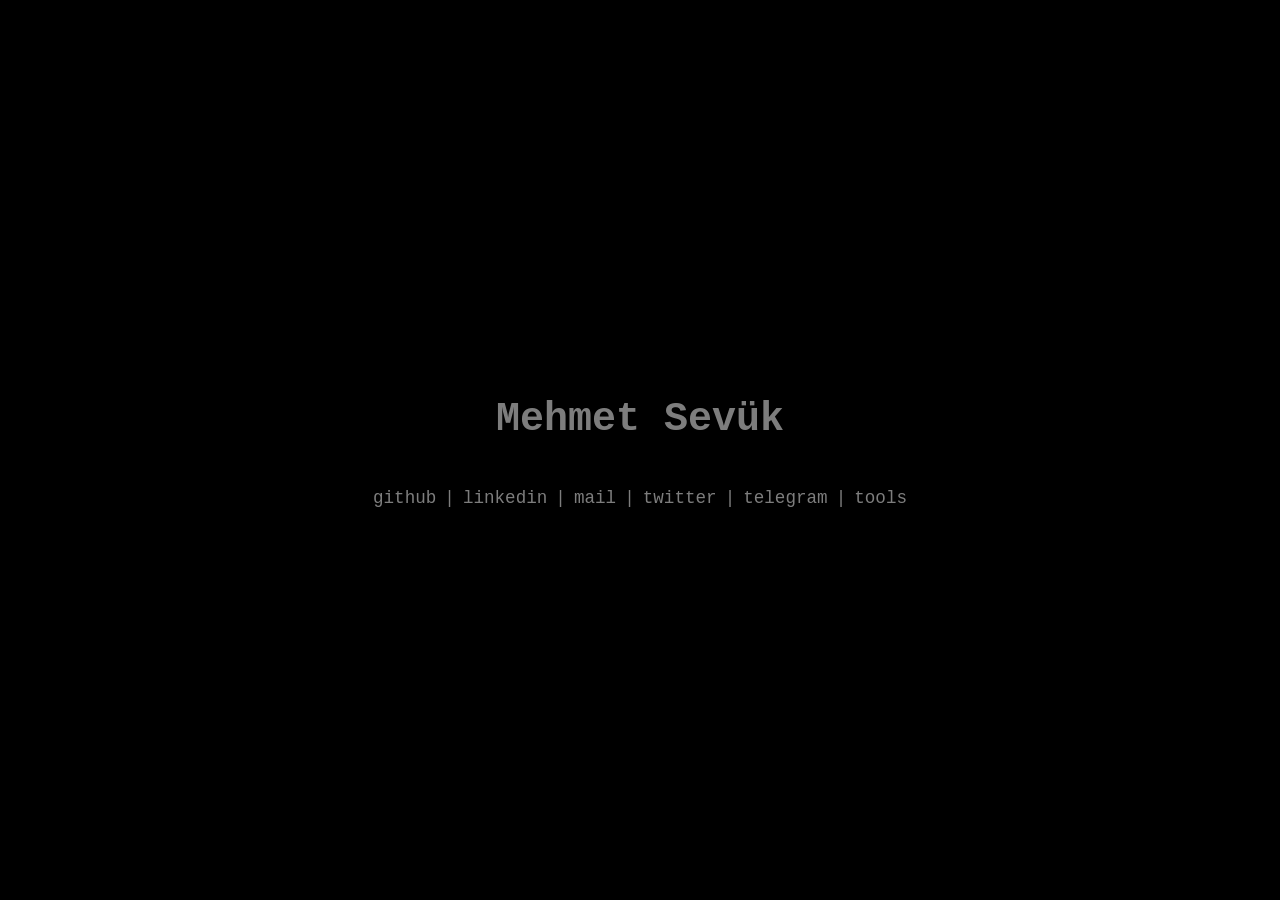
==== commit 41875cc2: "deleted resume sh*t" ====
--- a/index.html
+++ b/index.html
@@ -8,12 +8,17 @@
         crossorigin="anonymous"></script>
     <style>
         * {
-            font-family: monospace;
-            color: rgb(255, 255, 255);
             margin: 0;
             padding: 0;
-            overflow: hidden;
+            box-sizing: border-box;
+        }
+
+        body {
+            font-family: 'Courier New', monospace;
+            color: #ffffff;
             background-color: #000000;
+            line-height: 1.6;
+            overflow-x: hidden;
         }
 
         #wrapper {
@@ -23,41 +28,87 @@
             flex-direction: column;
             justify-content: center;
             align-items: center;
+            padding: 20px;
         }
 
         #content {
-            display: flex;
-            flex-direction: column;
-            justify-content: flex-start;
+            text-align: center;
+            max-width: 600px;
         }
 
-        @media screen and (max-width: 600px) {
-            * {
-                font-size: 22px;
+        h1 {
+            font-size: 2.5rem;
+            margin-bottom: 2rem;
+            font-weight: bold;
+        }
+
+        .link-wrapper {
+            display: flex;
+            flex-wrap: nowrap;
+            gap: 0.5rem;
+            overflow-x: auto;
+            justify-content: center;
+            white-space: nowrap;
+        }
+
+        .link-wrapper a,
+        .link-wrapper span {
+            color: #ffffff;
+            text-decoration: none;
+            transition: color 0.3s ease;
+            font-size: 1.1rem;
+        }
+
+        .link-wrapper a:hover {
+            color: #ffffff;
+            text-decoration: underline;
+        }
+
+        @media screen and (max-width: 768px) {
+            h1 {
+                font-size: 2rem;
+            }
+
+            .link-wrapper a,
+            .link-wrapper span {
+                font-size: 1rem;
+            }
+        }
+
+        @media screen and (max-width: 480px) {
+            h1 {
+                font-size: 1.5rem;
+            }
+
+            #wrapper {
+                padding: 10px;
+            }
+
+            .link-wrapper a,
+            .link-wrapper span {
+                font-size: 0.9rem;
             }
         }
     </style>
-    <title>lujiangz</title>
+    <title>Mehmet Sevük - lujiangz</title>
 </head>
 <body>
     <div id="wrapper">
         <div id="content">
             <h1><center>Mehmet Sevük</center></h1>
-            <p>
+            <div class="link-wrapper">
                 <a href='https://github.com/lujiangz/' target="_blank">github</a>
-                |
+                <span>|</span>
                 <a href='https://www.linkedin.com/in/lujiangz/' target="_blank">linkedin</a>
-                |
+                <span>|</span>
                 <a href="mailto:lujiangz@vk.com" target="_blank">mail</a>
-                |
+                <span>|</span>
                 <a href="https://twitter.com/mehmetsevuk" target="_blank">twitter</a>
-                |
+                <span>|</span>
                 <a href="https://t.me/lujiangz" target="_blank">telegram</a>
-                |
+                <span>|</span>
                 <a href="https://lujiangz.github.io/tools" target="_blank">tools</a>
-                |
-                <a href="resume/resume.pdf" target="_blank">resume</a>
-            </p>
+            </div>
         </div>
     </div>
     <script>
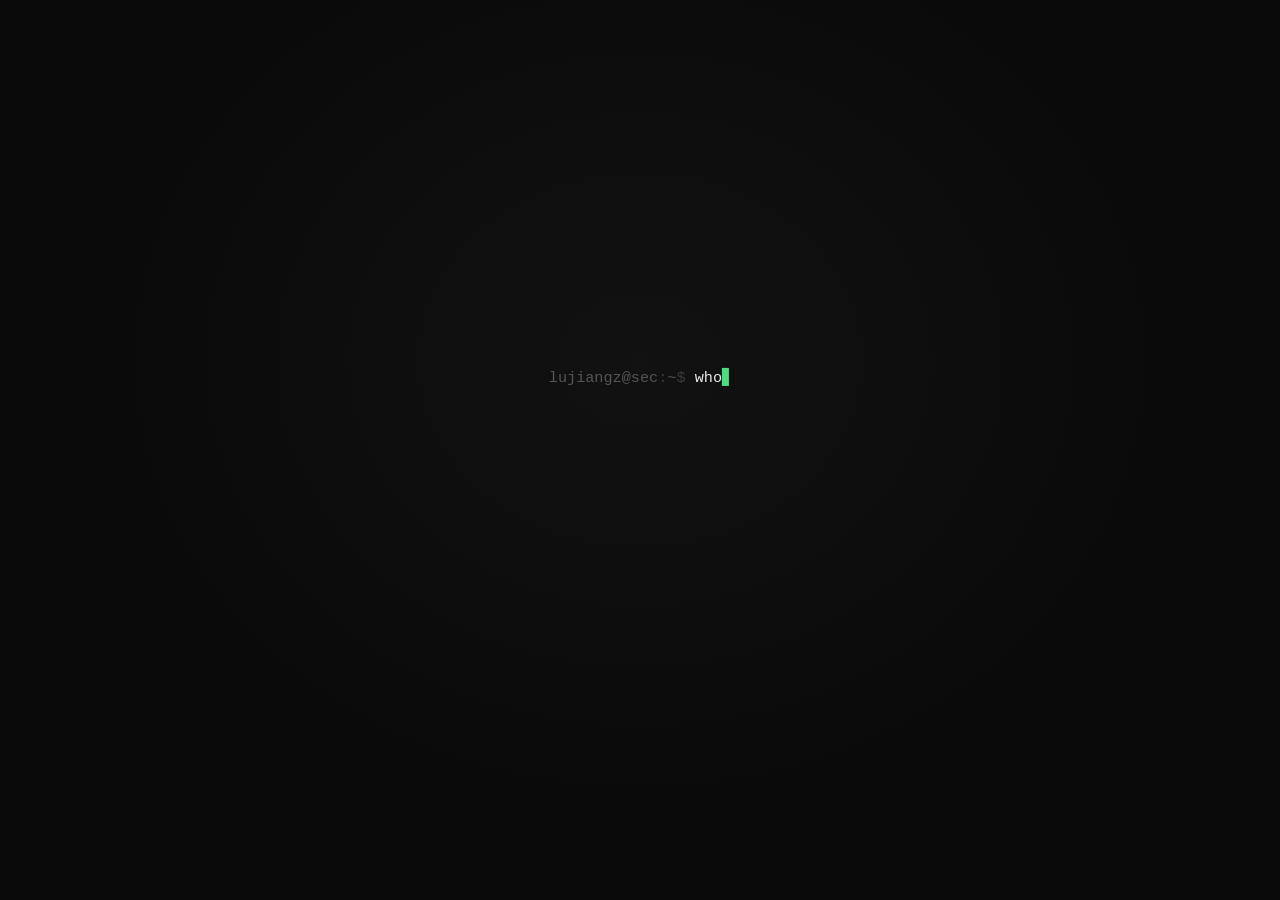
==== commit 4413272d: "Refactor index.html for improved styling and animation effects" ====
--- a/index.html
+++ b/index.html
@@ -7,6 +7,13 @@
         integrity="sha256-/xUj+3OJU5yExlq6GSYGSHk7tPXikynS7ogEvDej/m4="
         crossorigin="anonymous"></script>
     <style>
+        :root {
+            --bg: #0a0a0a;
+            --fg: #e8e8e8;
+            --dim: #555555;
+            --accent: #4ade80;
+        }
+
         * {
             margin: 0;
             padding: 0;
@@ -14,9 +21,11 @@
         }
 
         body {
-            font-family: 'Courier New', monospace;
-            color: #ffffff;
-            background-color: #000000;
+            font-family: 'Courier New', 'Consolas', monospace;
+            color: var(--fg);
+            background: var(--bg);
+            background-image:
+                radial-gradient(ellipse at 50% 40%, rgba(255, 255, 255, 0.03) 0%, transparent 60%);
             line-height: 1.6;
             overflow-x: hidden;
         }
@@ -36,10 +45,41 @@
             max-width: 600px;
         }
 
+        .prompt-line {
+            font-size: 0.95rem;
+            color: var(--dim);
+            margin-bottom: 1.2rem;
+            text-align: center;
+            min-height: 1.6em;
+        }
+
+        .prompt-line .user { color: var(--dim); }
+        .prompt-line .sep  { color: #3a3a3a; }
+        .prompt-line .path { color: var(--dim); }
+        .prompt-line #typed { color: var(--fg); }
+
+        .cursor {
+            display: inline-block;
+            color: var(--accent);
+            animation: blink 1s step-end infinite;
+        }
+
+        @keyframes blink {
+            0%, 100% { opacity: 1; }
+            50% { opacity: 0; }
+        }
+
         h1 {
             font-size: 2.5rem;
             margin-bottom: 2rem;
             font-weight: bold;
+            letter-spacing: 0.05em;
+            visibility: hidden;
+        }
+
+        h1 .cursor {
+            font-weight: normal;
+            margin-left: 0.15em;
         }
 
         .link-wrapper {
@@ -49,45 +89,37 @@
             overflow-x: auto;
             justify-content: center;
             white-space: nowrap;
+            opacity: 0;
         }
 
         .link-wrapper a,
         .link-wrapper span {
-            color: #ffffff;
+            color: var(--fg);
             text-decoration: none;
-            transition: color 0.3s ease;
+            transition: color 0.25s ease, text-shadow 0.25s ease;
             font-size: 1.1rem;
         }
 
+        .link-wrapper span { color: #3a3a3a; }
+
         .link-wrapper a:hover {
-            color: #ffffff;
-            text-decoration: underline;
+            color: var(--accent);
+            text-shadow: 0 0 8px rgba(74, 222, 128, 0.5);
+            text-decoration: none;
         }
 
         @media screen and (max-width: 768px) {
-            h1 {
-                font-size: 2rem;
-            }
-
+            h1 { font-size: 2rem; }
             .link-wrapper a,
-            .link-wrapper span {
-                font-size: 1rem;
-            }
+            .link-wrapper span { font-size: 1rem; }
         }
 
         @media screen and (max-width: 480px) {
-            h1 {
-                font-size: 1.5rem;
-            }
-
-            #wrapper {
-                padding: 10px;
-            }
-
+            h1 { font-size: 1.5rem; }
+            #wrapper { padding: 10px; }
+            .prompt-line { font-size: 0.8rem; }
             .link-wrapper a,
-            .link-wrapper span {
-                font-size: 0.9rem;
-            }
+            .link-wrapper span { font-size: 0.9rem; }
         }
     </style>
     <title>Mehmet Sevük - lujiangz</title>
@@ -95,8 +127,12 @@
 <body>
     <div id="wrapper">
         <div id="content">
-            <h1><center>Mehmet Sevük</center></h1>
-            <div class="link-wrapper">
+            <div class="prompt-line">
+                <span class="user">lujiangz@sec</span><span class="sep">:</span><span class="path">~</span><span class="sep">$</span>
+                <span id="typed"></span><span class="cursor">▊</span>
+            </div>
+            <h1 id="name">Mehmet Sevük<span class="cursor">_</span></h1>
+            <div class="link-wrapper" id="links">
                 <a href='https://github.com/lujiangz/' target="_blank">github</a>
                 <span>|</span>
                 <a href='https://www.linkedin.com/in/lujiangz/' target="_blank">linkedin</a>
@@ -112,8 +148,28 @@
         </div>
     </div>
     <script>
-        $("#content").css("display", "none");
-        $("#content").fadeIn(2000);
+        (function () {
+            var cmd = "whoami";
+            var i = 0;
+            var typed = document.getElementById("typed");
+
+            function typeChar() {
+                if (i < cmd.length) {
+                    typed.textContent += cmd.charAt(i++);
+                    setTimeout(typeChar, 90 + Math.random() * 80);
+                } else {
+                    setTimeout(function () {
+                        $(".prompt-line").fadeOut(500, function () {
+                            $(this).remove();
+                            $("#name").css("visibility", "visible").hide().fadeIn(600);
+                            $("#links").delay(500).animate({ opacity: 1 }, 600);
+                        });
+                    }, 600);
+                }
+            }
+
+            setTimeout(typeChar, 600);
+        })();
     </script>
 </body>
 </html>
